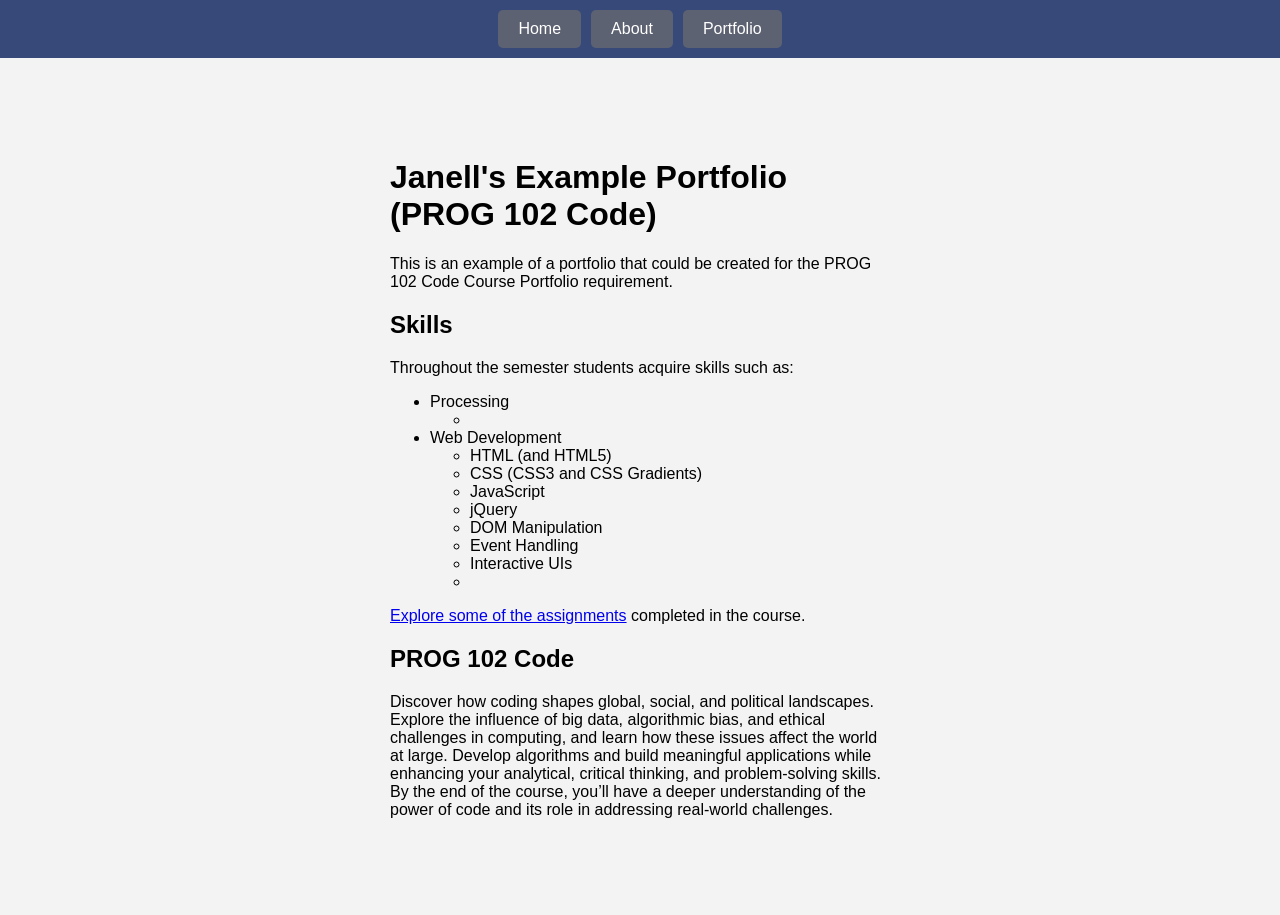
==== index.html @ 5fcaa8bf "Add files via upload" ====
<!DOCTYPE html>
<!--
Example Portfolio
An example of the course portfolio for the PROG 102 Code class
Janell Baxter, 2026

// -->

<html lang="en">
   <head>
      <meta charset="UTF-8" />
      <meta name="viewport" content="width=device-width, initial-scale=1.0" />
      <title>Janell's Example Portfolio (PROG 102 Code)</title>
      <link rel="stylesheet" href="style.css" />
   </head>
   <body>
      <main>
         <h1>Janell's Example Portfolio (PROG 102 Code)</h1>
         
         <p>This is an example of a portfolio that could be created for the PROG 102 Code Course Portfolio requirement.</p>
         <h2>Skills</h2>
         <p>Throughout the semester students acquire skills such as:</p>
         
         <ul>
            <li>Processing
               <ul>
               <li></li>
               </ul>
            </li>
            <li>Web Development
               <ul>
               <li>HTML (and HTML5)</li>
               <li>CSS (CSS3 and CSS Gradients)</li>
               <li>JavaScript</li>
               <li>jQuery</li>
               <li>DOM Manipulation</li>
               <li>Event Handling</li>
               <li>Interactive UIs</li>
               <li></li>
               </ul>
            </li>
            
         </ul>
         <p><a href="portfolio.html" alt="Link to Portfolio Examples">Explore some of the assignments</a> completed in the course.</p>
         <h2>PROG 102 Code</h2>
         <p>Discover how coding shapes global, social, and political landscapes. Explore the influence of big data, algorithmic bias, and ethical challenges in computing, and learn how these issues affect the world at large. Develop algorithms and build meaningful applications while enhancing your analytical, critical thinking, and problem-solving skills. By the end of the course, you’ll have a deeper understanding of the power of code and its role in addressing real-world challenges.</p>
      </main>

      <script src="script.js"></script>
   </body>
</html>
---- style.css ----
/* 
Example Portfolio
An example of the course portfolio for the PROG 102 Code class
Janell Baxter, 2026
*/

body {
  font-family: Arial, sans-serif;
  background-color: #f3f3f3;
  text-align: center;
  margin: 0;
  padding: 0;
}

/*==========content============== */
main {
  padding: 40px;
  max-width: 500px;
  margin: 40px auto;
  text-align: left;
}

/*==========emphasis============== */

mark {


}

.highlighter {
   background: transparent;
  background-image: linear-gradient(
    to right, 
    rgba(255, 225, 0, 0.2), 
    rgba(255, 225, 0, 0.8) 4%, 
    rgba(255, 225, 0, 0.4)
  );
  border-radius: 0.8em 0.3em;
  padding: 0.1em 0.4em;
  margin: 0 -0.4em;
  
  -webkit-box-decoration-break: clone;
  box-decoration-break: clone;
}

/* styles from coding-dude.com/wp/css/highlight-text-css/ */
.sketch-highlight{
  position:relative;
}

.sketch-highlight:before{
  content:"";
  z-index:-1;
  left:0em;
  top:0em;
  border-width:2px;
  border-style:solid;
  border-color:darkblue;
  position:absolute;
  border-right-color:transparent;
  width:100%;
  height:1em;
  transform:rotate(2deg);
  opacity:0.5;
  border-radius:0.25em;
}

.sketch-highlight:after{
  content:"";
  z-index:-1;
  left:0em;
  top:0em;
  border-width:2px;
  border-style:solid;
  border-color:darkblue;
  border-left-color:transparent;
  border-top-color:transparent;
  position:absolute;
  width:100%;
  height:1em;
  transform:rotate(-1deg);
  opacity:0.5;
  border-radius:0.25em;
}

/*  */
.circle-sketch-highlight{
  position:relative;
}

.circle-sketch-highlight:before{
  content:"";
  z-index:-1;
  left:-0.5em;
  top:-0.1em;
  border-width:2px;
  border-style:solid;
  border-color:red;
  position:absolute;
  border-right-color:transparent;
  width:100%;
  height:1em;
  transform:rotate(2deg);
  opacity:0.7;
  border-radius:50%;
  padding:0.1em 0.25em;
}

.circle-sketch-highlight:after{
  content:"";
  z-index:-1;
  left:-0.5em;
  top:0.1em;
  padding:0.1em 0.25em;
  border-width:2px;
  border-style:solid;
  border-color:red;
  border-left-color:transparent;
  border-top-color:transparent;
  position:absolute;
  width:100%;
  height:1em;
  transform:rotate(-1deg);
  opacity:0.7;
  border-radius:50%;
}


/*==========navigation============== */
nav {
  background-color: #364978;
  padding: 10px 0;
  
  /*flexible box layout see: https://developer.mozilla.org/en-US/docs/Web/CSS/CSS_flexible_box_layout */
  display: flex;
  
  /*  align items along the main axis of a flex container */
  /* see https://developer.mozilla.org/en-US/docs/Web/CSS/justify-content */
  justify-content: center;
  
  /*define the spacing between rows and columns in layout models */
  /* see https://developer.mozilla.org/en-US/docs/Web/CSS/gap*/
  gap: 10px;
}

/* default navigation */
nav a {
  background-color: #5D6272;
  color: white;
  text-decoration: none;
  padding: 10px 20px;
  border-radius: 5px;
  font-size: 16px;

}

nav a:hover {
  background-color: #FAA1A1;
}

nav a.active {
  background-color: #98AFE9;
}
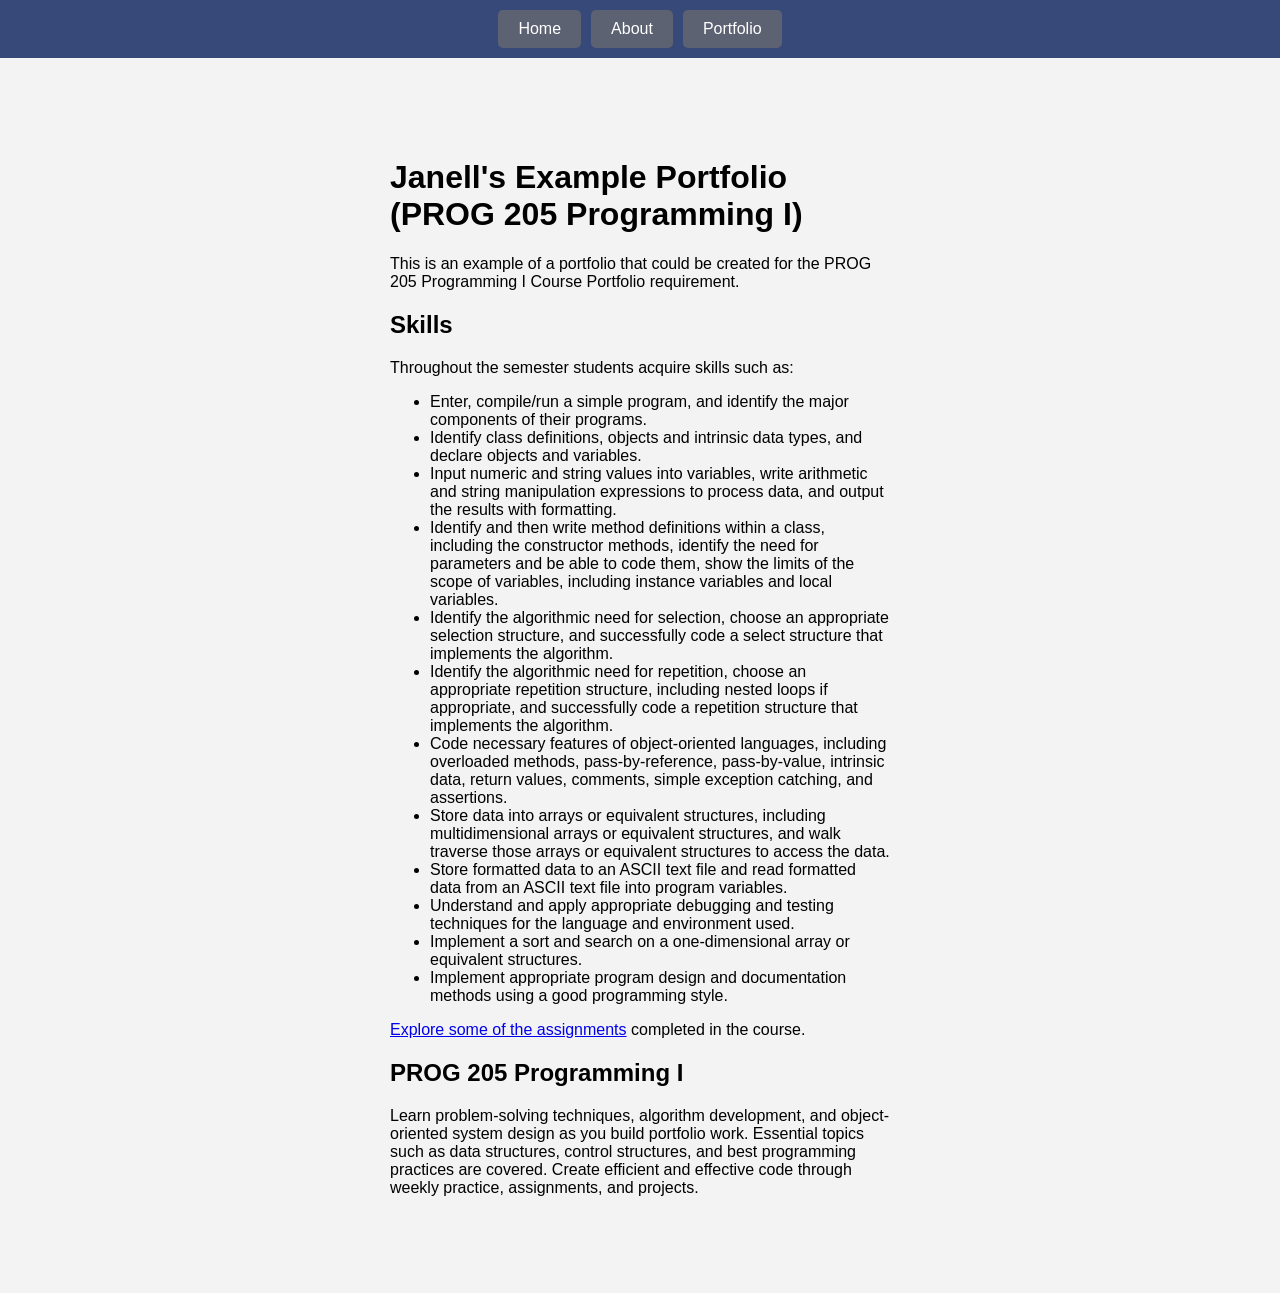
==== commit 3db4862a: "Revise portfolio for PROG 205 Programming I Updated the portfolio example for the PROG 205 Programmi" ====
--- a/index.html
+++ b/index.html
@@ -1,7 +1,7 @@
 <!DOCTYPE html>
 <!--
 Example Portfolio
-An example of the course portfolio for the PROG 102 Code class
+An example of the course portfolio for the PROG 205 Programming I class
 Janell Baxter, 2026
 
 // -->
@@ -10,40 +10,34 @@
    <head>
       <meta charset="UTF-8" />
       <meta name="viewport" content="width=device-width, initial-scale=1.0" />
-      <title>Janell's Example Portfolio (PROG 102 Code)</title>
+      <title>Janell's Example Portfolio (PROG 205 Programming I)</title>
       <link rel="stylesheet" href="style.css" />
    </head>
    <body>
       <main>
-         <h1>Janell's Example Portfolio (PROG 102 Code)</h1>
+         <h1>Janell's Example Portfolio (PROG 205 Programming I)</h1>
          
-         <p>This is an example of a portfolio that could be created for the PROG 102 Code Course Portfolio requirement.</p>
+         <p>This is an example of a portfolio that could be created for the PROG 205 Programming I Course Portfolio requirement.</p>
          <h2>Skills</h2>
          <p>Throughout the semester students acquire skills such as:</p>
          
          <ul>
-            <li>Processing
-               <ul>
-               <li></li>
-               </ul>
-            </li>
-            <li>Web Development
-               <ul>
-               <li>HTML (and HTML5)</li>
-               <li>CSS (CSS3 and CSS Gradients)</li>
-               <li>JavaScript</li>
-               <li>jQuery</li>
-               <li>DOM Manipulation</li>
-               <li>Event Handling</li>
-               <li>Interactive UIs</li>
-               <li></li>
-               </ul>
-            </li>
-            
+           <li>Enter, compile/run a simple program, and identify the major components of their programs.</li>
+           <li>Identify class definitions, objects and intrinsic data types, and declare objects and variables.</li>
+           <li>Input numeric and string values into variables, write arithmetic and string manipulation expressions to process data, and output the results with formatting.</li>
+           <li>Identify and then write method definitions within a class, including the constructor methods, identify the need for parameters and be able to code them, show the limits of the scope of variables, including instance variables and local variables.</li>
+           <li>Identify the algorithmic need for selection, choose an appropriate selection structure, and successfully code a select structure that implements the algorithm.</li>
+           <li>Identify the algorithmic need for repetition, choose an appropriate repetition structure, including nested loops if appropriate, and successfully code a repetition structure that implements the algorithm.</li>
+           <li>Code necessary features of object-oriented languages, including overloaded methods, pass-by-reference, pass-by-value, intrinsic data, return values, comments, simple exception catching, and assertions.</li>
+           <li>Store data into arrays or equivalent structures, including multidimensional arrays or equivalent structures, and walk traverse those arrays or equivalent structures to access the data.</li>
+           <li>Store formatted data to an ASCII text file and read formatted data from an ASCII text file into program variables.</li>
+           <li>Understand and apply appropriate debugging and testing techniques for the language and environment used.</li>
+           <li>Implement a sort and search on a one-dimensional array or equivalent structures.</li>
+           <li>Implement appropriate program design and documentation methods using a good programming style.</li>
          </ul>
          <p><a href="portfolio.html" alt="Link to Portfolio Examples">Explore some of the assignments</a> completed in the course.</p>
-         <h2>PROG 102 Code</h2>
-         <p>Discover how coding shapes global, social, and political landscapes. Explore the influence of big data, algorithmic bias, and ethical challenges in computing, and learn how these issues affect the world at large. Develop algorithms and build meaningful applications while enhancing your analytical, critical thinking, and problem-solving skills. By the end of the course, you’ll have a deeper understanding of the power of code and its role in addressing real-world challenges.</p>
+         <h2>PROG 205 Programming I</h2>
+         <p>Learn problem-solving techniques, algorithm development, and object-oriented system design as you build portfolio work. Essential topics such as data structures, control structures, and best programming practices are covered. Create efficient and effective code through weekly practice, assignments, and projects.</p>
       </main>
 
       <script src="script.js"></script>
